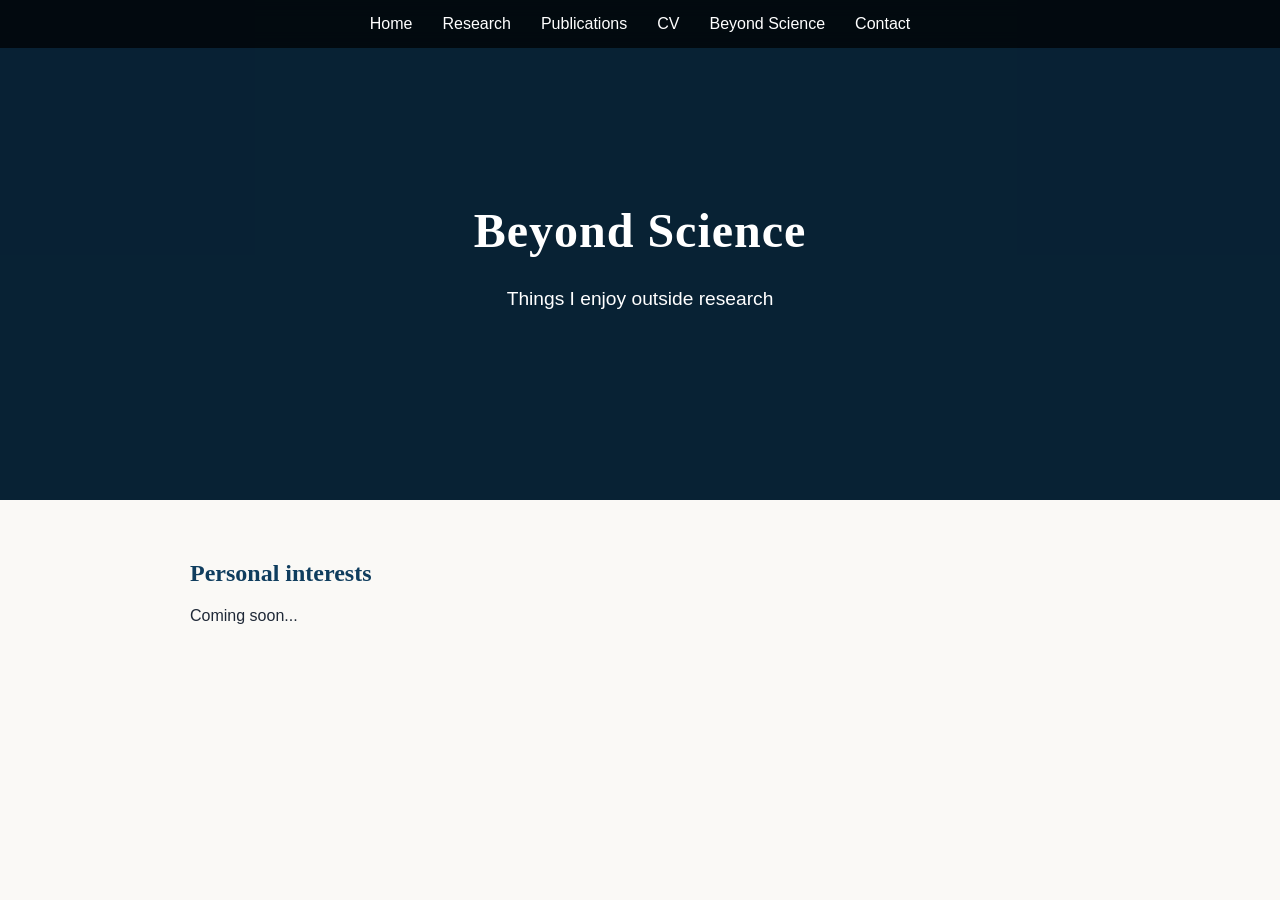
==== beyond.html @ 2e8209d4 "go" ====
<!DOCTYPE html>
<html lang="en">

<head>

<meta charset="UTF-8">
<meta name="viewport" content="width=device-width, initial-scale=1.0">

<title>Beyond Science | Alberto Traina</title>

<link rel="stylesheet" href="style.css">

</head>


<body>


<nav>
<ul>

<li><a href="index.html">Home</a></li>
<li><a href="research.html">Research</a></li>
<li><a href="publications.html">Publications</a></li>
<li><a href="cv.html">CV</a></li>
<li><a href="beyond.html">Beyond Science</a></li>
<li><a href="contact.html">Contact</a></li>

</ul>
</nav>


<header class="page-header">

<h1>Beyond Science</h1>

<p>
Things I enjoy outside research
</p>

</header>


<section>

<h2>Personal interests</h2>

<p>
Coming soon...
</p>

</section>


</body>

</html>
---- style.css ----
body{
    margin:0;
    font-family:'Inter', sans-serif;
    background:#faf9f6;
    color:#1f2937;
}


header{
    position:relative;
    background-image: url("images/sfondo2.jpg");
    background-size:cover;
    background-position:center;
    color:white;
    text-align:center;
    padding:100px 20px;
    min-height:300px;

    display:flex;
    flex-direction:column;
    align-items:center;
    justify-content:center;
}

header h1,
header p{
    position:relative;
    z-index:1;
}

header::before{
    content:"";
    position:absolute;
    inset:0;
    background:rgba(0,0,0,0.45);
    z-index:0;
}

section{
    max-width:900px;
    margin:auto;
    padding:40px 20px;
}

.card{
    background:#ffffff;
    padding:25px;
    margin:20px 0;
    border-radius:16px;
    box-shadow:0 8px 25px rgba(0,0,0,0.08);
}

h2{
    color:#0f3d5e;
}

header h1{
    font-size:3rem;
    margin-bottom:10px;
    letter-spacing:1px;
}

header p{
    font-size:1.3rem;
}

header img{
    width:120px;
    height:120px;
    object-fit:cover;
    border-radius:50%;
    margin-bottom:15px;
    border:0px solid white;
    z-index:1;
}

header img,
header h1,
header p{
    animation: fadeInUp 1s ease forwards;
    opacity:0;
}

header img{
    animation-delay:0.2s;
}

header h1{
    animation-delay:0.5s;
}

header p{
    animation-delay:0.8s;
}


@keyframes fadeInUp{
    from{
        opacity:0;
        transform:translateY(30px);
    }

    to{
        opacity:1;
        transform:translateY(0);
    }
}


nav{
    position:fixed;
    top:0;
    width:100%;
    background:rgba(0,0,0,0.7);
    z-index:10;
    backdrop-filter:blur(8px);
}

nav ul{
    list-style:none;
    display:flex;
    justify-content:center;
    gap:30px;
    margin:0;
    padding:15px;
}

nav a{
    color:white;
    text-decoration:none;
    font-size:1rem;
    transition:0.3s;
}

nav a:hover{
    color:#8ecbff;
}

h1,
h2,
h3{
    font-family:'Playfair Display', serif;
}


@media (max-width: 768px){

    nav ul{
        gap:15px;
        font-size:0.9rem;
        flex-wrap:wrap;
        padding:10px;
    }

    header{
        padding:80px 20px;
        min-height:250px;
    }

    header img{
        width:90px;
        height:90px;
    }

    header h1{
        font-size:2.2rem;
    }

    header p{
        font-size:1rem;
    }

    section{
        padding:30px 20px;
    }

}




#about{
    text-align:center;
}

#about p{
    max-width:700px;
    margin:20px auto;
    line-height:1.7;
}


#about p:first-of-type{
    font-size:1.2rem;
    font-weight:300;
}

.page-header{

    background:#0f3d5e;
    color:white;
    text-align:center;
    padding:100px 20px;

}


.page-header h1{

    font-size:3rem;

}


.page-header p{

    font-size:1.2rem;

}
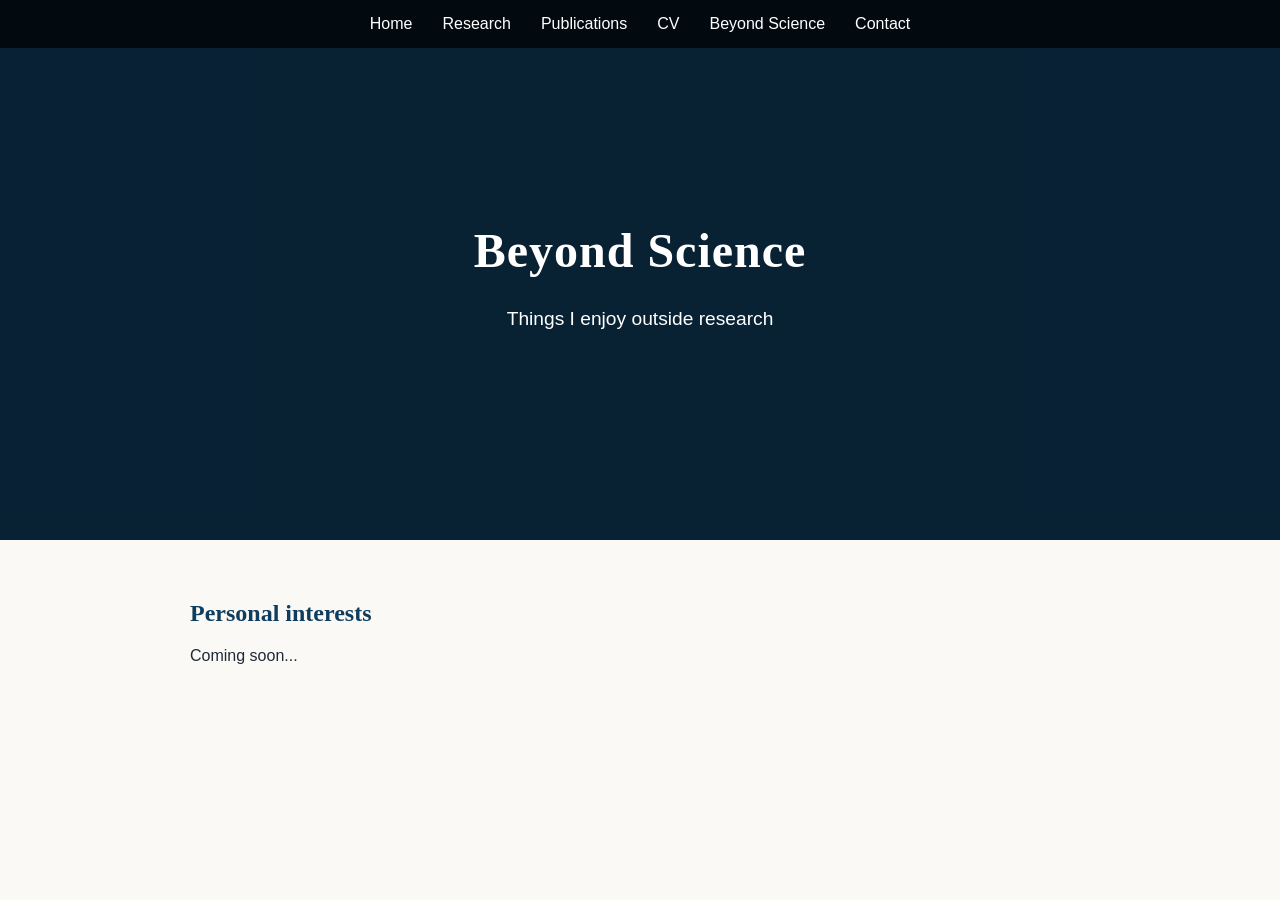
==== commit e5a4b5de: "d" ====
--- a/beyond.html
+++ b/beyond.html
@@ -30,7 +30,7 @@
 </nav>
 
 
-<header class="page-header">
+<header class="page-header beyond-header">
 
 <h1>Beyond Science</h1>
 
--- a/style.css
+++ b/style.css
@@ -216,4 +216,54 @@
 
     font-size:1.2rem;
 
+}
+
+.page-header{
+    position:relative;
+    background-size:cover;
+    background-position:center;
+    color:white;
+    text-align:center;
+    padding:120px 20px;
+}
+
+
+.page-header::before{
+    content:"";
+    position:absolute;
+    inset:0;
+    background:rgba(0,0,0,0.45);
+}
+
+
+.page-header h1,
+.page-header p{
+    position:relative;
+    z-index:1;
+}
+
+
+
+.research-header{
+    background-image:url("images/research.jpg");
+}
+
+
+.publications-header{
+    background-image:url("images/publications.jpg");
+}
+
+
+.cv-header{
+    background-image:url("images/cv.jpg");
+}
+
+
+.beyond-header{
+    background-image:url("images/beyond.jpg");
+}
+
+
+.contact-header{
+    background-image:url("images/contact.jpg");
 }
